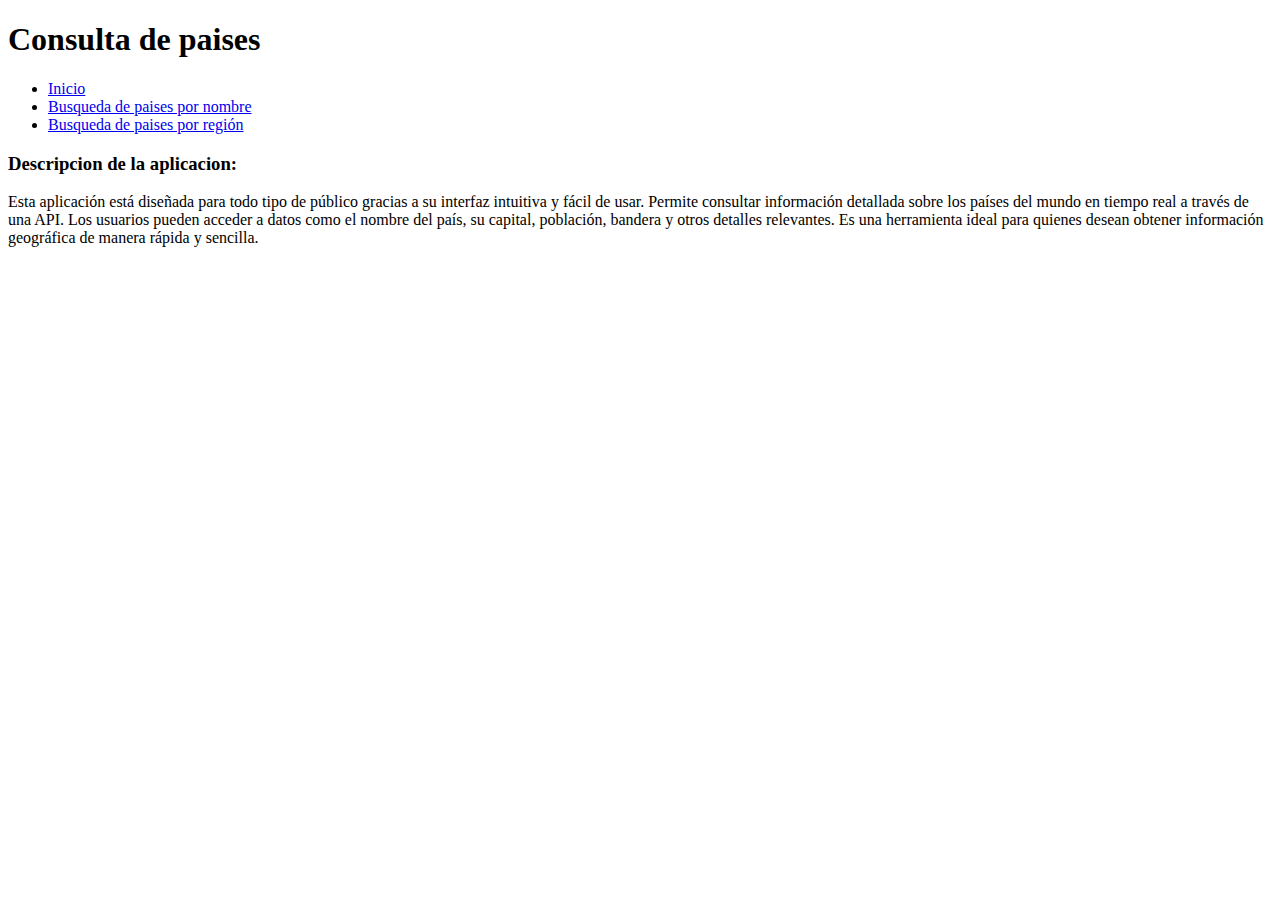
==== Index.html @ d3623e86 "Commit01" ====
<!DOCTYPE html>
<html lang="en">
<head>
    <meta charset="UTF-8">
    <meta name="viewport" content="width=device-width, initial-scale=1.0">
    <title>Proyecto JavaScript 2025 UA 1 y 2 </title>
    <script src="JS/Paises.js"></script>
</head>
<h1>Consulta de paises</h1>

<nav>
    <ul>
        <li><a href="index.html">Inicio</a></li>
        <li><a href="PorNombre.html">Busqueda de paises por nombre</a></li>
        <li><a href="PorRegion.html">Busqueda de paises por región</a></li>
    </ul>
</nav>
<body>
    
    <h3>Descripcion de la aplicacion:</h3>
    <p>
        Esta aplicación está diseñada para todo tipo de público gracias a su 
        interfaz intuitiva y fácil de usar. Permite consultar información 
        detallada sobre los países del mundo en tiempo real a través de una
        API. Los usuarios pueden acceder a datos como el nombre del país, su 
        capital, población, bandera y otros detalles relevantes. Es una
        herramienta ideal para quienes desean obtener información geográfica 
        de manera rápida y sencilla.
    </p>

   


    

</body>
</html>
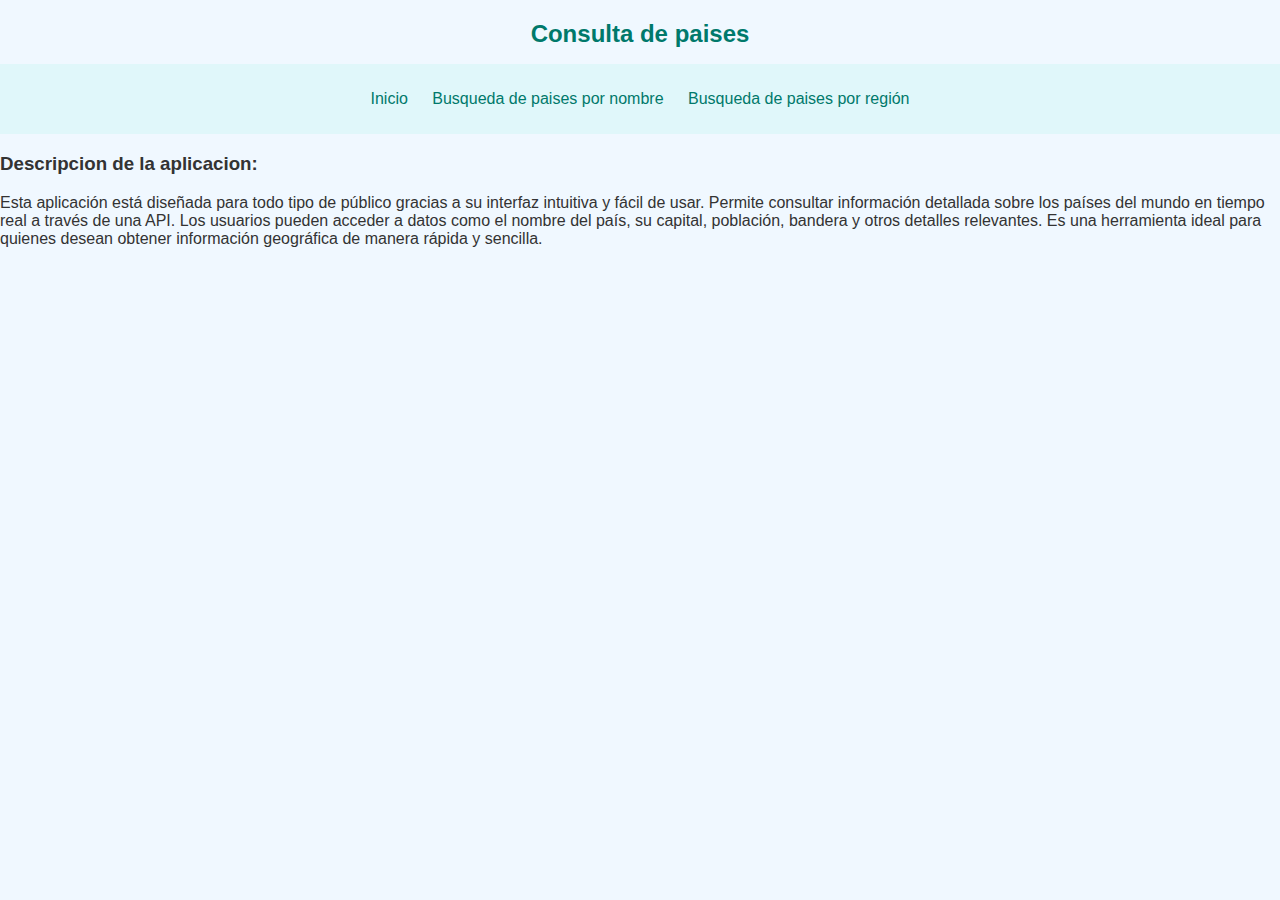
==== commit ff8e4e1d: "commit02" ====
--- a/Index.html
+++ b/Index.html
@@ -5,6 +5,7 @@
     <meta name="viewport" content="width=device-width, initial-scale=1.0">
     <title>Proyecto JavaScript 2025 UA 1 y 2 </title>
     <script src="JS/Paises.js"></script>
+    <link rel="stylesheet" href="CSS/PorNombre.css">
 </head>
 <h1>Consulta de paises</h1>
 
--- a/CSS/PorNombre.css
+++ b/CSS/PorNombre.css
@@ -0,0 +1,158 @@
+/* Estilos generales para dispositivos móviles */
+body {
+    font-family: Arial, sans-serif;
+    margin: 0;
+    padding: 0;
+    background-color: #f0f8ff; /* Azul claro de fondo */
+    color: #333; /* Texto oscuro para contrastar con el fondo */
+}
+
+h1 {
+    text-align: center;
+    color: #00796b; /* Verde suave para el título */
+    margin-top: 20px;
+    font-size: 24px;
+}
+
+/* Navegación */
+nav {
+    background-color: #e0f7fa; /* Fondo azul muy claro */
+    padding: 10px 0;
+    text-align: center;
+}
+
+nav ul {
+    list-style-type: none;
+    padding: 0;
+}
+
+nav ul li {
+    display: inline;
+    margin: 0 10px;
+}
+
+nav ul li a {
+    color: #00796b; /* Verde oscuro para los enlaces */
+    text-decoration: none;
+    font-size: 16px;
+}
+
+nav ul li a:hover {
+    text-decoration: underline;
+    color: #004d40; /* Verde más oscuro al pasar el ratón */
+}
+
+/* Estilo para el formulario de búsqueda */
+#btnpais {
+    width: 80%;
+    padding: 12px;
+    margin: 20px auto;
+    display: block;
+    border: 1px solid #b2dfdb; /* Bordes suaves */
+    border-radius: 4px;
+    font-size: 16px;
+    background-color: #ffffff; /* Fondo blanco */
+}
+
+button {
+    background-color: #80deea; /* Azul suave para el botón */
+    color: white;
+    border: none;
+    padding: 12px 20px;
+    font-size: 16px;
+    border-radius: 4px;
+    cursor: pointer;
+    display: block;
+    margin: 10px auto;
+}
+
+button:hover {
+    background-color: #4dd0e1; /* Azul más brillante al pasar el ratón */
+}
+
+/* Resultados */
+#resultado {
+    background-color: #ffffff; /* Fondo blanco */
+    padding: 20px;
+    margin: 20px auto;
+    width: 90%;
+    max-width: 400px;
+    border-radius: 8px;
+    box-shadow: 0 2px 4px rgba(0, 0, 0, 0.1);
+}
+
+#resultado h2 {
+    font-size: 22px;
+    margin-bottom: 10px;
+    color: #00796b; /* Verde oscuro para los títulos */
+}
+
+#resultado p {
+    font-size: 14px;
+    margin-bottom: 10px;
+    color: #555; /* Texto gris suave */
+}
+
+#resultado img {
+    width: 100px;
+    height: auto;
+    margin-top: 10px;
+}
+
+/* Media query para pantallas más grandes (tabletas, escritorios) */
+@media (min-width: 600px) {
+    #btnpais {
+        width: 50%;
+    }
+
+    button {
+        padding: 12px 30px;
+        font-size: 18px;
+    }
+
+    #resultado {
+        width: 80%;
+        max-width: 600px;
+    }
+
+    #resultado h2 {
+        font-size: 24px;
+    }
+
+    #resultado p {
+        font-size: 16px;
+    }
+
+    #resultado img {
+        width: 120px;
+    }
+}
+
+@media (min-width: 1024px) {
+    /* Aún más ajustes para pantallas grandes (escritorios grandes) */
+    #btnpais {
+        width: 40%;
+    }
+
+    button {
+        padding: 15px 40px;
+        font-size: 20px;
+    }
+
+    #resultado {
+        width: 60%;
+        max-width: 800px;
+    }
+
+    #resultado h2 {
+        font-size: 28px;
+    }
+
+    #resultado p {
+        font-size: 18px;
+    }
+
+    #resultado img {
+        width: 150px;
+    }
+}
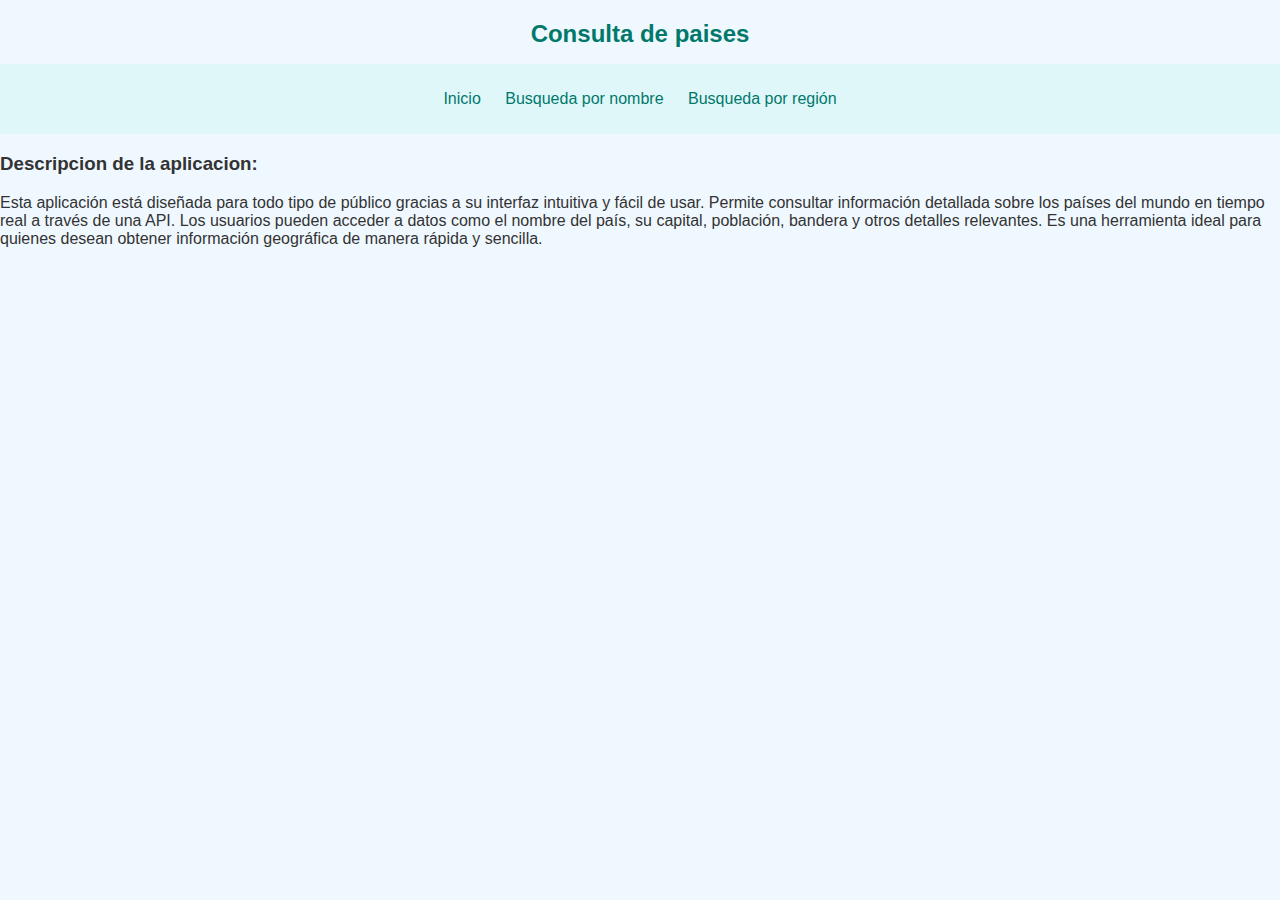
==== commit 3ceeaf8c: "commit03" ====
--- a/Index.html
+++ b/Index.html
@@ -12,8 +12,8 @@
 <nav>
     <ul>
         <li><a href="index.html">Inicio</a></li>
-        <li><a href="PorNombre.html">Busqueda de paises por nombre</a></li>
-        <li><a href="PorRegion.html">Busqueda de paises por región</a></li>
+        <li><a href="PorNombre.html">Busqueda por nombre</a></li>
+        <li><a href="PorRegion.html">Busqueda por región</a></li>
     </ul>
 </nav>
 <body>
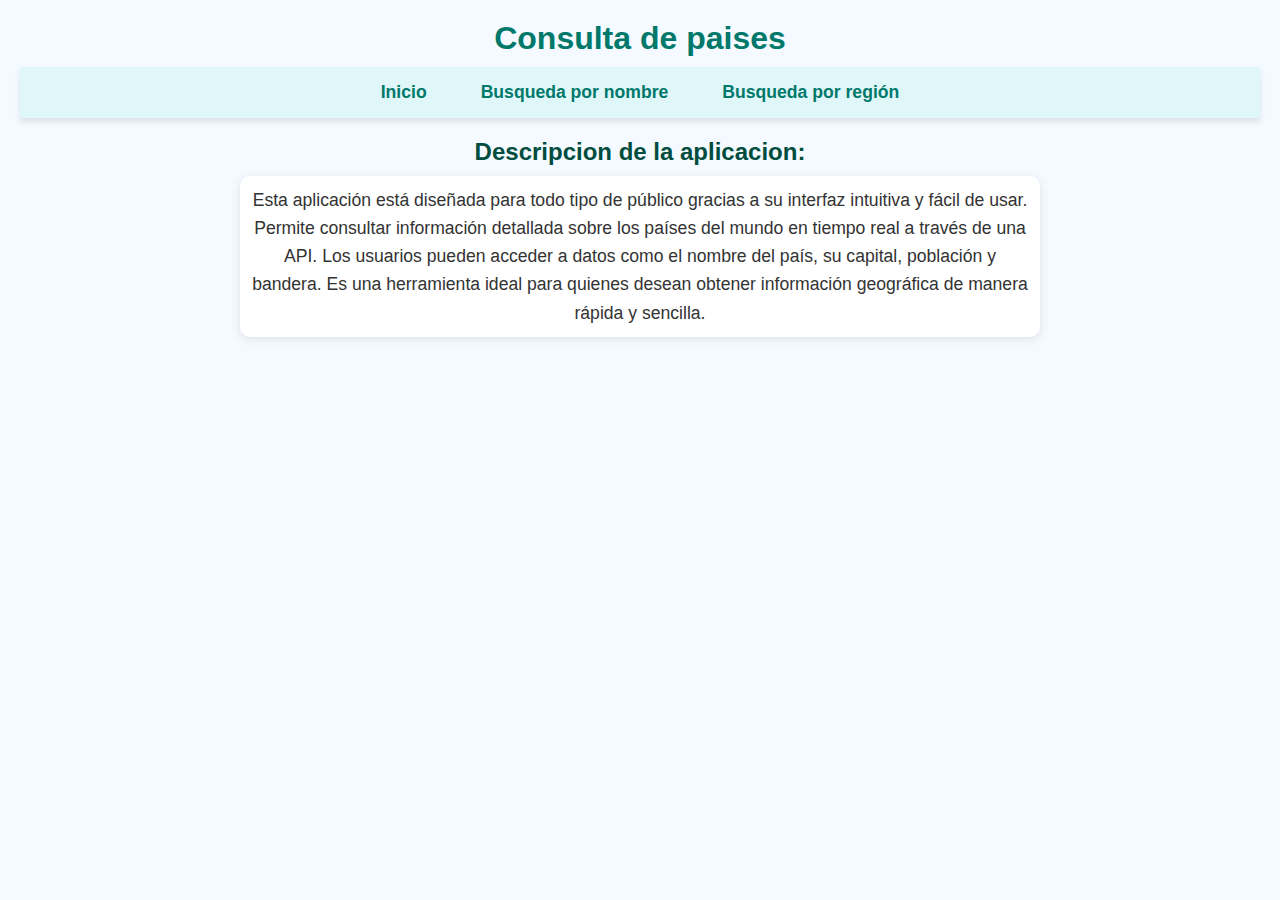
==== commit 27485d8d: "commitFinal" ====
--- a/Index.html
+++ b/Index.html
@@ -4,8 +4,8 @@
     <meta charset="UTF-8">
     <meta name="viewport" content="width=device-width, initial-scale=1.0">
     <title>Proyecto JavaScript 2025 UA 1 y 2 </title>
-    <script src="JS/Paises.js"></script>
-    <link rel="stylesheet" href="CSS/PorNombre.css">
+    <script src="JS/PorRegion.js"></script>
+    <link rel="stylesheet" href="CSS/Inicio.css">
 </head>
 <h1>Consulta de paises</h1>
 
@@ -24,7 +24,7 @@
         interfaz intuitiva y fácil de usar. Permite consultar información 
         detallada sobre los países del mundo en tiempo real a través de una
         API. Los usuarios pueden acceder a datos como el nombre del país, su 
-        capital, población, bandera y otros detalles relevantes. Es una
+        capital, población y bandera. Es una
         herramienta ideal para quienes desean obtener información geográfica 
         de manera rápida y sencilla.
     </p>
--- a/CSS/Inicio.css
+++ b/CSS/Inicio.css
@@ -0,0 +1,102 @@
+/* Estilos generales */
+* {
+    margin: 0;
+    padding: 0;
+    box-sizing: border-box;
+    font-family: 'Poppins', sans-serif;
+}
+
+/* Cuerpo de la página */
+body {
+    background-color: #f4faff; /* Azul muy claro */
+    color: #333;
+    text-align: center;
+    padding: 20px;
+}
+
+/* Títulos */
+h1 {
+    font-size: 2rem;
+    color: #00796b; /* Verde azulado */
+    margin-bottom: 10px;
+}
+
+h3 {
+    font-size: 1.5rem;
+    color: #004d40; /* Verde más oscuro */
+    margin-top: 20px;
+}
+
+/* Párrafos */
+p {
+    font-size: 1.1rem;
+    line-height: 1.6;
+    max-width: 800px;
+    margin: 10px auto;
+    padding: 10px;
+    background: #ffffff;
+    border-radius: 10px;
+    box-shadow: 0 2px 10px rgba(0, 0, 0, 0.1);
+}
+
+/* Navegación */
+nav {
+    background-color: #e0f7fa; /* Azul claro */
+    padding: 15px 0;
+    box-shadow: 0 4px 6px rgba(0, 0, 0, 0.1);
+    position: sticky;
+    top: 0;
+    width: 100%;
+    z-index: 1000;
+}
+
+/* Menú de navegación */
+nav ul {
+    display: flex;
+    justify-content: center;
+    align-items: center;
+    list-style: none;
+    padding: 0;
+    margin: 0;
+}
+
+nav ul li {
+    margin: 0 15px;
+}
+
+/* Enlaces del menú */
+nav ul li a {
+    color: #00796b;
+    text-decoration: none;
+    font-size: 1.1rem;
+    font-weight: 600;
+    padding: 8px 12px;
+    border-radius: 5px;
+    transition: all 0.3s ease-in-out;
+}
+
+/* Efecto hover */
+nav ul li a:hover {
+    background-color: #00796b;
+    color: #ffffff;
+    transform: translateY(-2px);
+}
+
+/* Responsividad para pantallas pequeñas */
+@media (max-width: 768px) {
+    nav ul {
+        flex-direction: column;
+    }
+
+    nav ul li {
+        margin: 10px 0;
+    }
+
+    h1 {
+        font-size: 1.8rem;
+    }
+
+    p {
+        font-size: 1rem;
+    }
+}
